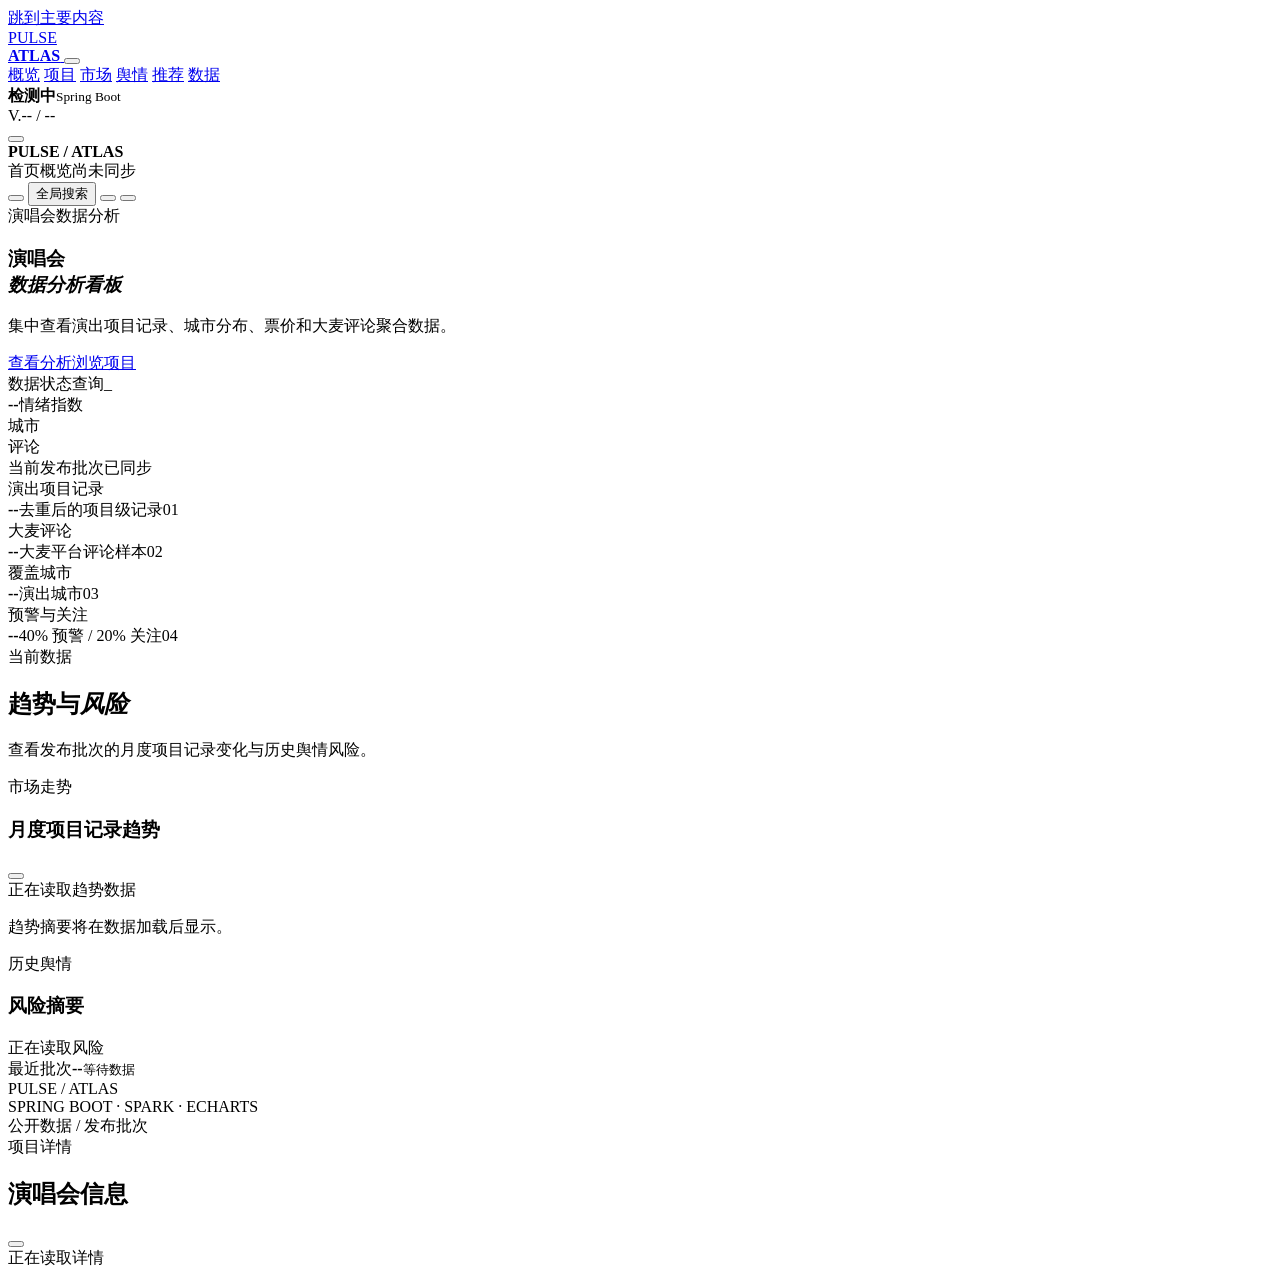
==== backend/src/main/resources/templates/index.html @ 805ff17c "后端与前端：两级预警落地，补齐 Spring Boot 应用 - AnalyticsService 阈值与清洗侧对齐（20% / 40%），风险项统一带 riskLevel - RiskInsight" ====
<!doctype html>
<html lang="zh-CN" data-theme="light" xmlns:th="http://www.thymeleaf.org">
<head>
    <meta charset="utf-8">
    <meta name="viewport" content="width=device-width, initial-scale=1">
    <meta name="theme-color" content="#f5f8f6">
    <meta name="color-scheme" content="light dark">
    <meta name="description" content="PULSE ATLAS 演唱会数据分析与可视化系统">
    <title>PULSE ATLAS / 演唱会数据分析看板</title>
    <link rel="icon" type="image/svg+xml" href="/assets/favicon.svg" th:href="@{/assets/favicon.svg}">
    <script>try { if (localStorage.getItem('app-shell-theme') === 'dark') document.documentElement.dataset.theme = 'dark'; } catch (_) {}</script>
    <link rel="stylesheet" href="/css/app.css" th:href="@{/css/app.css}">
    <script defer src="/js/vendor/lucide.js" th:src="@{/js/vendor/lucide.js}"></script>
    <script defer src="/js/vendor/echarts.min.js" th:src="@{/js/vendor/echarts.min.js}"></script>
    <script defer src="/js/app.js" th:src="@{/js/app.js}"></script>
</head>
<body>
<a class="skip-link" href="#main-content">跳到主要内容</a>
<div class="grain" aria-hidden="true"></div>

<div class="app-frame" id="app-shell">
    <aside class="side-rail" id="sidebar" aria-label="主导航">
        <div class="rail-brand-row">
            <a class="brand-mark" href="#overview" aria-label="PULSE ATLAS 首页">
                <span class="brand-dot"></span><span class="brand-word">PULSE<br><b>ATLAS</b></span>
            </a>
            <button class="rail-close" type="button" data-sidebar-close aria-label="关闭导航"><i data-lucide="x"></i></button>
        </div>
        <nav class="rail-nav">
            <a class="rail-link is-active" href="#overview" data-route-link="overview" aria-current="page"><i data-lucide="scan-line"></i><span>概览</span></a>
            <a class="rail-link" href="#concerts" data-route-link="concerts"><i data-lucide="calendar-days"></i><span>项目</span></a>
            <a class="rail-link" href="#market" data-route-link="market"><i data-lucide="chart-no-axes-combined"></i><span>市场</span></a>
            <a class="rail-link" href="#sentiment" data-route-link="sentiment"><i data-lucide="activity"></i><span>舆情</span><span class="rail-badge" id="risk-nav-count" hidden>0</span></a>
            <a class="rail-link" href="#recommendations" data-route-link="recommendations"><i data-lucide="sparkles"></i><span>推荐</span></a>
            <a class="rail-link" href="#data" data-route-link="data"><i data-lucide="database-zap"></i><span>数据</span></a>
        </nav>
        <div class="rail-footer">
            <div class="rail-health" id="service-status" role="status" aria-live="polite"><span class="status-dot is-loading"></span><span><strong>检测中</strong><small>Spring Boot</small></span></div>
            <span class="rail-version" id="dataset-version">V.-- / --</span>
        </div>
    </aside>
    <button class="sidebar-scrim" type="button" data-sidebar-close aria-label="关闭导航" tabindex="-1"></button>

    <div class="main-stage">
        <header class="top-bar">
            <div class="mobile-brand"><span class="brand-dot"></span><b>PULSE / ATLAS</b></div>
            <div class="top-meta"><span class="signal-pip"></span><span id="route-title">首页概览</span><span class="meta-divider"></span><span id="sync-note">尚未同步</span></div>
            <div class="top-actions">
                <button class="icon-button mobile-menu-trigger" type="button" data-sidebar-open aria-label="打开导航" title="打开导航"><i data-lucide="menu"></i></button>
                <button class="text-button" type="button" data-global-search-open aria-label="搜索全部演出项目"><i data-lucide="search"></i><span>全局搜索</span></button>
                <button class="icon-button" type="button" data-theme-toggle aria-label="切换到深色主题" title="切换到深色主题"><i data-lucide="moon"></i></button>
                <button class="icon-button" type="button" data-refresh-view aria-label="刷新当前视图" title="刷新当前视图"><i data-lucide="refresh-cw"></i></button>
            </div>
        </header>

        <main id="main-content" tabindex="-1">
            <section class="view is-active" id="view-overview" data-view="overview" aria-labelledby="overview-title">
                <section class="hero-grid">
                    <div class="hero-copy">
                        <div class="eyebrow"><span class="eyebrow-line"></span>演唱会数据分析</div>
                        <h1 id="overview-title">演唱会<br><em>数据分析看板</em></h1>
                        <p class="hero-lede">集中查看演出项目记录、城市分布、票价和大麦评论聚合数据。</p>
                        <div class="hero-actions"><a class="btn btn-primary" href="#market"><span>查看分析</span><i data-lucide="arrow-down-right"></i></a><a class="btn btn-ghost" href="#concerts"><span>浏览项目</span><i data-lucide="calendar-search"></i></a></div>
                    </div>
                    <div class="hero-instrument" aria-label="数据状态">
                        <div class="instrument-head"><span>数据状态</span><span>查询<span class="blink">_</span></span></div>
                        <div class="instrument-center"><strong id="hero-index">--</strong><span>情绪指数</span></div>
                        <div class="instrument-ring ring-one"></div><div class="instrument-ring ring-two"></div>
                        <div class="instrument-cross cross-a"></div><div class="instrument-cross cross-b"></div><div class="instrument-axis axis-x"></div><div class="instrument-axis axis-y"></div>
                        <div class="instrument-label label-a">城市</div><div class="instrument-label label-b">评论</div>
                        <div class="instrument-foot"><span>当前发布批次</span><span class="status-tag">已同步</span></div>
                    </div>
                </section>

                <div class="metric-grid" id="overview-metrics" aria-busy="true">
                    <article class="metric-card metric-featured"><div class="metric-label"><i data-lucide="ticket"></i><span>演出项目记录</span></div><strong data-metric="concerts">--</strong><span class="metric-note">去重后的项目级记录</span><span class="metric-index">01</span></article>
                    <article class="metric-card"><div class="metric-label"><i data-lucide="messages-square"></i><span>大麦评论</span></div><strong data-metric="comments">--</strong><span class="metric-note">大麦平台评论样本</span><span class="metric-index">02</span></article>
                    <article class="metric-card"><div class="metric-label"><i data-lucide="map-pinned"></i><span>覆盖城市</span></div><strong data-metric="cities">--</strong><span class="metric-note">演出城市</span><span class="metric-index">03</span></article>
                    <article class="metric-card metric-accent"><div class="metric-label"><i data-lucide="triangle-alert"></i><span>预警与关注</span></div><strong data-metric="risks">--</strong><span class="metric-note">40% 预警 / 20% 关注</span><span class="metric-index">04</span></article>
                </div>
                <div class="view-alert" data-view-alert="dashboard" hidden></div>
                <div class="section-heading"><div><span class="eyebrow"><span class="eyebrow-line"></span>当前数据</span><h2>趋势与<em>风险</em></h2></div><p>查看发布批次的月度项目记录变化与历史舆情风险。</p></div>
                <div class="overview-grid">
                    <article class="chart-panel chart-large">
                        <div class="panel-head"><div><span class="panel-kicker">市场走势</span><h3>月度项目记录趋势</h3></div><button class="table-action" type="button" data-chart-table="overview-trend" aria-pressed="false" aria-label="切换为数据表"><i data-lucide="table-2"></i></button></div>
                        <div class="chart-shell"><div class="chart chart-trend" id="overview-trend-chart" data-chart="overview-trend" role="img" aria-label="月度演出项目记录趋势图"></div><div class="chart-table" id="overview-trend-table" data-chart-table-view="overview-trend" hidden></div><div class="chart-state is-loading" data-chart-state="overview-trend" role="status"><span class="spinner"></span><span>正在读取趋势数据</span></div></div>
                        <p class="chart-summary" id="overview-trend-summary">趋势摘要将在数据加载后显示。</p>
                    </article>
                    <article class="chart-panel risk-panel">
                        <div class="panel-head"><div><span class="panel-kicker">历史舆情</span><h3>风险摘要</h3></div><a class="table-action" href="#sentiment" aria-label="查看全部风险"><i data-lucide="arrow-up-right"></i></a></div>
                        <div class="risk-list" id="overview-risk-list" aria-live="polite" aria-busy="true"><div class="loading-block"><span class="spinner"></span>正在读取风险</div></div>
                        <div class="batch-summary" id="overview-batch"><span>最近批次</span><strong>--</strong><small>等待数据</small></div>
                    </article>
                </div>
            </section>

            <section class="view" id="view-concerts" data-view="concerts" aria-labelledby="concerts-title" hidden>
                <div class="route-hero"><div><span class="eyebrow"><span class="eyebrow-line"></span>项目索引</span><h1 id="concerts-title">演唱会<br><em>查询</em></h1></div><div class="route-side"><p>筛选演出项目记录并浏览日期、票价和来源信息。</p><div class="mode-switch"><button class="is-active" type="button" data-concert-mode="list" aria-pressed="true"><i data-lucide="list"></i><span>列表</span></button><button type="button" data-concert-mode="calendar" aria-pressed="false"><i data-lucide="calendar-days"></i><span>日历</span></button></div></div></div>
                <form class="filter-strip route-filter" id="concert-filter-form">
                    <div class="filter-title"><span class="filter-number">/</span><span>筛选条件</span></div>
                    <div class="filter-form"><label class="field search-wide"><span>关键词</span><input type="search" name="q" placeholder="艺人 / 项目 / 场馆" autocomplete="off"></label><label class="field"><span>城市</span><select name="city"><option value="">全部城市</option></select><i data-lucide="chevron-down"></i></label><label class="field"><span>状态</span><select name="status"><option value="">全部状态</option></select><i data-lucide="chevron-down"></i></label><button class="filter-submit" type="submit" aria-label="查询"><i data-lucide="arrow-up-right"></i></button><button class="filter-reset" type="reset" aria-label="重置"><i data-lucide="rotate-ccw"></i></button><button class="filter-more" type="button" data-filter-toggle aria-expanded="false" aria-controls="concert-advanced-filters"><i data-lucide="sliders-horizontal"></i><span>更多</span></button><div class="advanced-filters" id="concert-advanced-filters" hidden><label class="field"><span>艺人</span><select name="artist"><option value="">全部艺人</option></select><i data-lucide="chevron-down"></i></label><label class="field"><span>分类</span><select name="category"><option value="">全部分类</option></select><i data-lucide="chevron-down"></i></label><label class="field"><span>开始日期</span><input type="date" name="startDate"></label><label class="field"><span>结束日期</span><input type="date" name="endDate"></label><label class="field"><span>最低票价</span><input type="number" name="minPrice" min="0" step="1" placeholder="不限"></label><label class="field"><span>最高票价</span><input type="number" name="maxPrice" min="0" step="1" placeholder="不限"></label></div></div>
                </form>
                <div class="view-alert" data-view-alert="concerts" hidden></div>
                <section class="results-panel" data-concert-view="list" aria-label="演唱会查询结果"><div class="results-meta"><p><strong id="concert-result-count">--</strong> 条结果</p><span id="concert-filter-summary">全部演出项目</span></div><div class="data-table-wrap"><table class="data-table"><thead><tr><th>演出项目</th><th>城市 / 场馆</th><th>演出日期</th><th>票价</th><th>状态</th><th><span class="sr-only">操作</span></th></tr></thead><tbody id="concert-table-body"><tr><td colspan="6"><div class="table-state"><span class="spinner"></span>正在读取演出项目</div></td></tr></tbody></table></div><div class="pagination" aria-label="演唱会分页"><button class="table-action" type="button" data-concert-page="prev" aria-label="上一页" disabled><i data-lucide="chevron-left"></i></button><span id="concert-page-label">第 1 页</span><button class="table-action" type="button" data-concert-page="next" aria-label="下一页" disabled><i data-lucide="chevron-right"></i></button></div></section>
                <section class="calendar-panel" data-concert-view="calendar" aria-label="演唱会日历" hidden><div class="calendar-head"><button class="table-action" type="button" data-calendar="prev" aria-label="上个月"><i data-lucide="chevron-left"></i></button><h2 id="calendar-title">演出日历</h2><button class="table-action" type="button" data-calendar="next" aria-label="下个月"><i data-lucide="chevron-right"></i></button></div><div class="calendar-week"><span>一</span><span>二</span><span>三</span><span>四</span><span>五</span><span>六</span><span>日</span></div><div class="concert-calendar" id="concert-calendar"></div></section>
            </section>

            <section class="view" id="view-market" data-view="market" aria-labelledby="market-title" hidden>
                <div class="route-hero compact"><div><span class="eyebrow"><span class="eyebrow-line"></span>市场信号</span><h1 id="market-title">市场<br><em>分析</em></h1></div><p>当前发布批次的城市、时间、价格、艺人与场馆聚合。</p></div>
                <div class="analysis-tabs" role="tablist" aria-label="市场分析维度"><button class="is-active" type="button" role="tab" aria-selected="true" data-market-tab="city">城市市场</button><button type="button" role="tab" aria-selected="false" data-market-tab="trend">时间趋势</button><button type="button" role="tab" aria-selected="false" data-market-tab="price">价格结构</button><button type="button" role="tab" aria-selected="false" data-market-tab="artist">艺人与场馆</button></div>
                <div class="view-alert" data-view-alert="market" hidden></div>
                <div class="analysis-grid"><article class="chart-panel"><div class="panel-head"><div><span class="panel-kicker" id="market-primary-kicker">项目规模</span><h3 id="market-primary-title">城市演出项目</h3></div><button class="table-action" type="button" data-chart-table="market-primary" aria-pressed="false" aria-label="切换为数据表"><i data-lucide="table-2"></i></button></div><div class="chart-shell"><div class="chart" id="market-primary-chart" data-chart="market-primary" role="img" aria-label="市场主分析图"></div><div class="chart-table" id="market-primary-table" data-chart-table-view="market-primary" hidden></div><div class="chart-state is-loading" data-chart-state="market-primary"><span class="spinner"></span><span>正在读取市场数据</span></div></div><p class="chart-summary" id="market-primary-summary"></p></article><article class="chart-panel"><div class="panel-head"><div><span class="panel-kicker" id="market-secondary-kicker">票价水平</span><h3 id="market-secondary-title">城市平均票价</h3></div><button class="table-action" type="button" data-chart-table="market-secondary" aria-pressed="false" aria-label="切换为数据表"><i data-lucide="table-2"></i></button></div><div class="chart-shell"><div class="chart" id="market-secondary-chart" data-chart="market-secondary" role="img" aria-label="市场辅助分析图"></div><div class="chart-table" id="market-secondary-table" data-chart-table-view="market-secondary" hidden></div><div class="chart-state is-loading" data-chart-state="market-secondary"><span class="spinner"></span><span>正在读取市场数据</span></div></div><p class="chart-summary" id="market-secondary-summary"></p></article></div>
            </section>

            <section class="view" id="view-sentiment" data-view="sentiment" aria-labelledby="sentiment-title" hidden>
                <div class="route-hero compact"><div><span class="eyebrow"><span class="eyebrow-line"></span>评论信号</span><h1 id="sentiment-title">舆情<br><em>监测</em></h1></div><p>仅基于大麦评论，按平台、用户地区、主题和可验证艺人范围做词典规则分析；不代表多平台舆情，也不关联具体演出场次。</p></div>
                <form class="filter-strip compact-filter" id="sentiment-filter-form"><div class="filter-title"><span class="filter-number">/</span><span>样本筛选</span></div><div class="filter-form"><label class="field"><span>地区</span><select name="region"><option value="">全部地区</option></select><i data-lucide="chevron-down"></i></label><label class="field"><span>平台</span><select name="platform"><option value="">全部平台</option></select><i data-lucide="chevron-down"></i></label><button class="filter-submit" type="submit" aria-label="筛选"><i data-lucide="arrow-up-right"></i></button></div></form>
                <div class="sentiment-stat-row"><div><span>已判定样本</span><strong id="sentiment-samples">--</strong><small id="sentiment-coverage">规则覆盖率 --</small></div><div><span>平均情感分</span><strong id="sentiment-average">--</strong><small>-1 至 1</small></div><div><span>重点 / 关注</span><strong id="sentiment-risks">--</strong><small>≥40% / 20%–&lt;40%</small></div></div>
                <div class="view-alert" data-view-alert="sentiment" hidden></div>
                <div class="sentiment-grid"><article class="chart-panel"><div class="panel-head"><div><span class="panel-kicker">大麦评论样本</span><h3 id="sentiment-chart-title">情感五档分布</h3></div><div class="panel-actions"><div class="mini-tabs" role="tablist" aria-label="舆情图表维度"><button class="is-active" type="button" role="tab" aria-selected="true" data-sentiment-tab="distribution">情感</button><button type="button" role="tab" aria-selected="false" data-sentiment-tab="topics">主题</button><button type="button" role="tab" aria-selected="false" data-sentiment-tab="platforms">来源</button></div><button class="table-action" type="button" data-chart-table="sentiment-main" aria-pressed="false" aria-label="切换为数据表"><i data-lucide="table-2"></i></button></div></div><div class="chart-shell"><div class="chart" id="sentiment-main-chart" data-chart="sentiment-main" role="img" aria-label="大麦评论规则分析图"></div><div class="chart-table" id="sentiment-main-table" data-chart-table-view="sentiment-main" hidden></div><div class="chart-state is-loading" data-chart-state="sentiment-main"><span class="spinner"></span><span>正在读取舆情数据</span></div></div><p class="chart-summary" id="sentiment-main-summary"></p></article><article class="chart-panel risk-table-panel"><div class="panel-head"><div><span class="panel-kicker">两级规则</span><h3>舆情预警与关注</h3></div><span class="status-tag">分级识别</span></div><div class="risk-list" id="sentiment-risk-list"><div class="table-state"><span class="spinner"></span>正在读取风险记录</div></div><p class="chart-summary">负面占比达到 40% 标记为重点预警，达到 20% 且不足 40% 标记为关注观察；两级均要求至少 20 条有效样本。</p></article></div>
                <div class="analysis-grid">
                    <article class="chart-panel">
                        <div class="panel-head"><div><span class="panel-kicker">话题拆解</span><h3>各主题负面率</h3></div><span class="status-tag">动态计算</span></div>
                        <div class="chart-shell">
                            <div class="chart" id="topic-risk-chart" data-chart="topic-risk" role="img" aria-label="各主题负面率"></div>
                            <div class="chart-table" id="topic-risk-table" data-chart-table-view="topic-risk" hidden></div>
                            <div class="chart-state is-loading" data-chart-state="topic-risk"><span class="spinner"></span><span>正在读取主题数据</span></div>
                        </div>
                        <p class="chart-summary" id="topic-risk-summary"></p>
                    </article>
                    <article class="chart-panel">
                        <div class="panel-head"><div><span class="panel-kicker">地域分布</span><h3>负面集中的地区</h3></div><span class="status-tag">需关注</span></div>
                        <div class="chart-shell">
                            <div class="chart" id="region-risk-chart" data-chart="region-risk" role="img" aria-label="负面集中的地区"></div>
                            <div class="chart-table" id="region-risk-table" data-chart-table-view="region-risk" hidden></div>
                            <div class="chart-state is-loading" data-chart-state="region-risk"><span class="spinner"></span><span>正在读取地区数据</span></div>
                        </div>
                        <p class="chart-summary" id="region-risk-summary"></p>
                    </article>
                </div>
            </section>

            <section class="view" id="view-recommendations" data-view="recommendations" aria-labelledby="recommendations-title" hidden>
                <div class="route-hero compact"><div><span class="eyebrow"><span class="eyebrow-line"></span>规则排序</span><h1 id="recommendations-title">演唱会<br><em>推荐</em></h1></div><p>按城市、预算和艺人偏好生成可解释推荐。</p></div>
                <form class="filter-strip compact-filter" id="recommendation-form"><div class="filter-title"><span class="filter-number">/</span><span>推荐条件</span></div><div class="filter-form"><label class="field"><span>城市</span><select name="city"><option value="">不限城市</option></select><i data-lucide="chevron-down"></i></label><label class="field"><span>预算上限</span><input type="number" name="maxBudget" min="0" step="1" placeholder="例如 1000"></label><label class="field"><span>偏好艺人</span><select name="artist"><option value="">不限艺人</option></select><i data-lucide="chevron-down"></i></label><label class="field"><span>排序依据</span><select name="sort"><option value="match">综合匹配</option><option value="price">价格优先</option></select><i data-lucide="chevron-down"></i></label><button class="filter-submit" type="submit" aria-label="生成推荐"><i data-lucide="sparkles"></i></button><button class="filter-reset" type="reset" aria-label="重置"><i data-lucide="rotate-ccw"></i></button></div></form>
                <div class="view-alert" data-view-alert="recommendations" hidden></div><div class="recommendation-meta"><p id="recommendation-summary">正在准备推荐结果</p><span>分数表示规则匹配程度</span></div><div class="recommendation-grid" id="recommendation-list" aria-live="polite" aria-busy="true"><div class="loading-block"><span class="spinner"></span>正在读取推荐</div></div>
            </section>

            <section class="view" id="view-data" data-view="data" aria-labelledby="data-title" hidden>
                <div class="route-hero compact"><div><span class="eyebrow"><span class="eyebrow-line"></span>数据治理</span><h1 id="data-title">数据与<br><em>任务中心</em></h1></div><p>核对来源覆盖、质量指标、处理批次与 Spark / YARN 任务。</p></div>
                <div class="analysis-tabs" role="tablist" aria-label="数据中心视图"><button class="is-active" type="button" role="tab" aria-selected="true" data-data-tab="quality"><i data-lucide="shield-check"></i><span>数据质量</span></button><button type="button" role="tab" aria-selected="false" data-data-tab="jobs"><i data-lucide="workflow"></i><span>任务记录</span></button></div>
                <div class="view-alert" data-view-alert="quality" hidden></div><div class="view-alert" data-view-alert="jobs" hidden></div>
                <div class="data-pane is-active" data-data-pane="quality"><div class="quality-grid"><article class="admin-stat-card"><span class="panel-kicker">总记录数</span><strong data-quality-metric="total">--</strong><span class="metric-note">当前发布批次</span></article><article class="admin-stat-card"><span class="panel-kicker">必填缺失</span><strong data-quality-metric="missing">--</strong><span class="metric-note" data-quality-rate="missing">--</span></article><article class="admin-stat-card"><span class="panel-kicker">重复记录</span><strong data-quality-metric="duplicates">--</strong><span class="metric-note" data-quality-rate="duplicates">--</span></article><article class="admin-stat-card"><span class="panel-kicker">来源覆盖</span><strong data-quality-metric="sources">--</strong><span class="metric-note">已识别来源</span></article></div><div class="quality-layout"><article class="chart-panel"><div class="panel-head"><div><span class="panel-kicker">来源覆盖</span><h3>数据来源构成</h3></div><button class="table-action" type="button" data-chart-table="quality-sources" aria-pressed="false" aria-label="切换为数据表"><i data-lucide="table-2"></i></button></div><div class="chart-shell"><div class="chart" id="quality-sources-chart" data-chart="quality-sources" role="img" aria-label="数据来源构成图"></div><div class="chart-table" id="quality-sources-table" data-chart-table-view="quality-sources" hidden></div><div class="chart-state is-loading" data-chart-state="quality-sources"><span class="spinner"></span><span>正在读取质量数据</span></div></div><p class="chart-summary" id="quality-sources-summary"></p></article><article class="chart-panel batch-panel"><div class="panel-head"><div><span class="panel-kicker">处理记录</span><h3>最近数据批次</h3></div></div><div class="batch-list" id="quality-batch-list"><div class="table-state"><span class="spinner"></span>正在读取批次</div></div></article><article class="chart-panel source-quality-panel"><div class="panel-head"><div><span class="panel-kicker">质量明细</span><h3>来源与异常指标</h3></div></div><div class="data-table-wrap"><table class="data-table source-quality-table"><thead><tr><th>来源</th><th>指标</th><th>指标值</th><th>记录数</th><th>缺失</th><th>重复</th></tr></thead><tbody id="quality-source-metrics-body"><tr><td colspan="6"><div class="table-state"><span class="spinner"></span>正在读取来源指标</div></td></tr></tbody></table></div></article></div></div>
                <div class="data-pane" data-data-pane="jobs" hidden><section class="results-panel jobs-panel"><div class="results-meta"><p><strong id="job-result-count">--</strong> 条任务</p><span id="job-summary">公开批次运行摘要</span></div><div class="data-table-wrap"><table class="data-table jobs-table"><thead><tr><th>任务</th><th>状态 / 引擎</th><th>成功 / 输入</th><th>耗时</th><th>开始时间</th><th>完成时间</th></tr></thead><tbody id="jobs-table-body"><tr><td colspan="6"><div class="table-state"><span class="spinner"></span>正在读取任务</div></td></tr></tbody></table></div><div class="pagination"><button class="table-action" type="button" data-job-page="prev" aria-label="上一页" disabled><i data-lucide="chevron-left"></i></button><span id="job-page-label">第 1 页</span><button class="table-action" type="button" data-job-page="next" aria-label="下一页" disabled><i data-lucide="chevron-right"></i></button></div></section></div>
            </section>
        </main>

        <footer class="site-footer"><div class="footer-brand"><span class="brand-dot"></span><span>PULSE / ATLAS</span></div><div class="footer-note">SPRING BOOT · SPARK · ECHARTS<br>公开数据 / 发布批次</div><a href="#overview" class="footer-top" aria-label="返回概览"><i data-lucide="arrow-up"></i></a></footer>
    </div>
</div>

<dialog class="modal-dialog" id="global-search-dialog" aria-labelledby="global-search-title"><div class="modal-header"><div><span class="panel-kicker">全部演出项目</span><h2 id="global-search-title">搜索演唱会</h2></div><button class="icon-button" type="button" data-global-search-close aria-label="关闭搜索"><i data-lucide="x"></i></button></div><form class="modal-search" id="global-search-form"><label class="search-field"><i data-lucide="search"></i><input id="global-search-input" type="search" name="q" placeholder="艺人 / 项目 / 城市 / 场馆" autocomplete="off" required></label><button class="btn btn-primary" type="submit"><span>搜索</span><i data-lucide="arrow-up-right"></i></button></form><div class="modal-results" id="global-search-results" aria-live="polite"><div class="empty-state">输入关键词查找全部演出项目</div></div></dialog>
<dialog class="modal-dialog day-dialog" id="calendar-day-dialog" aria-labelledby="calendar-day-title"><div class="modal-header"><div><span class="panel-kicker">演出日历</span><h2 id="calendar-day-title">当日项目</h2></div><button class="icon-button" type="button" data-calendar-day-close aria-label="关闭当日项目"><i data-lucide="x"></i></button></div><div class="modal-results" id="calendar-day-results"></div></dialog>

<div class="drawer-backdrop" data-drawer-close hidden></div>
<aside class="detail-drawer" id="detail-drawer" role="dialog" aria-modal="true" aria-labelledby="detail-title" aria-hidden="true" tabindex="-1"><div class="drawer-header"><div><span class="panel-kicker">项目详情</span><h2 id="detail-title">演唱会信息</h2></div><button class="drawer-close" type="button" data-drawer-close aria-label="关闭详情"><i data-lucide="x"></i></button></div><div class="drawer-body" id="detail-body"><div class="loading-block"><span class="spinner"></span>正在读取详情</div></div></aside>
<div class="toast-region" id="toast-region" aria-live="polite" aria-atomic="true"></div>
</body>
</html>
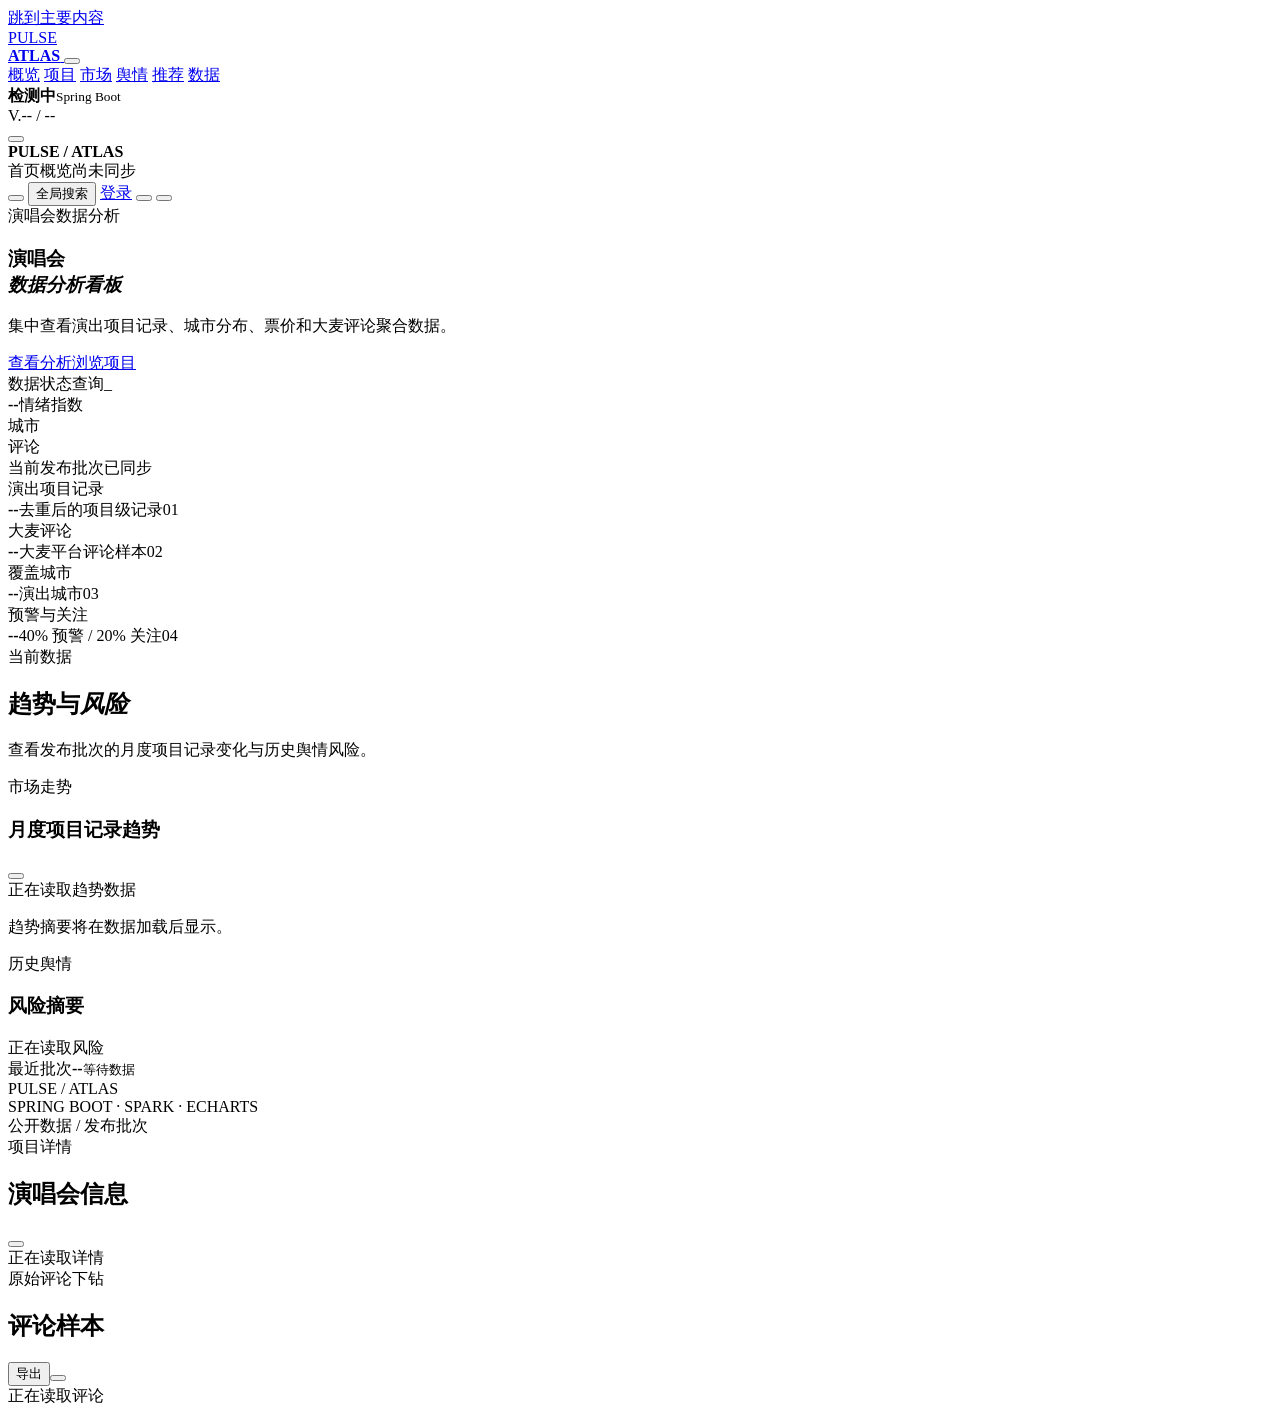
==== commit 0ac84360: "功能补齐：导出、操作日志、登录角色与人工标注 - 数据导出：市场榜单、预警名单、评论检索三处支持 CSV 下载，   带 UTF-8 BOM 与防公式注入处理 - 操作日志：拦截器记录账号、角色、动作" ====
--- a/backend/src/main/resources/templates/index.html
+++ b/backend/src/main/resources/templates/index.html
@@ -48,6 +48,7 @@
             <div class="top-actions">
                 <button class="icon-button mobile-menu-trigger" type="button" data-sidebar-open aria-label="打开导航" title="打开导航"><i data-lucide="menu"></i></button>
                 <button class="text-button" type="button" data-global-search-open aria-label="搜索全部演出项目"><i data-lucide="search"></i><span>全局搜索</span></button>
+                <a class="text-button account-chip" href="/login.html" id="account-chip" aria-label="登录账号"><i data-lucide="user-round"></i><span id="account-name">登录</span></a>
                 <button class="icon-button" type="button" data-theme-toggle aria-label="切换到深色主题" title="切换到深色主题"><i data-lucide="moon"></i></button>
                 <button class="icon-button" type="button" data-refresh-view aria-label="刷新当前视图" title="刷新当前视图"><i data-lucide="refresh-cw"></i></button>
             </div>
@@ -106,14 +107,14 @@
             </section>
 
             <section class="view" id="view-market" data-view="market" aria-labelledby="market-title" hidden>
-                <div class="route-hero compact"><div><span class="eyebrow"><span class="eyebrow-line"></span>市场信号</span><h1 id="market-title">市场<br><em>分析</em></h1></div><p>当前发布批次的城市、时间、价格、艺人与场馆聚合。</p></div>
+                <div class="route-hero compact"><div><span class="eyebrow"><span class="eyebrow-line"></span>市场信号</span><h1 id="market-title">市场<br><em>分析</em></h1></div><div class="route-side"><p>当前发布批次的城市、时间、价格、艺人与场馆聚合。</p><button class="export-button" type="button" data-export="market"><i data-lucide="download"></i><span>导出当前榜单</span></button></div></div>
                 <div class="analysis-tabs" role="tablist" aria-label="市场分析维度"><button class="is-active" type="button" role="tab" aria-selected="true" data-market-tab="city">城市市场</button><button type="button" role="tab" aria-selected="false" data-market-tab="trend">时间趋势</button><button type="button" role="tab" aria-selected="false" data-market-tab="price">价格结构</button><button type="button" role="tab" aria-selected="false" data-market-tab="artist">艺人与场馆</button></div>
                 <div class="view-alert" data-view-alert="market" hidden></div>
                 <div class="analysis-grid"><article class="chart-panel"><div class="panel-head"><div><span class="panel-kicker" id="market-primary-kicker">项目规模</span><h3 id="market-primary-title">城市演出项目</h3></div><button class="table-action" type="button" data-chart-table="market-primary" aria-pressed="false" aria-label="切换为数据表"><i data-lucide="table-2"></i></button></div><div class="chart-shell"><div class="chart" id="market-primary-chart" data-chart="market-primary" role="img" aria-label="市场主分析图"></div><div class="chart-table" id="market-primary-table" data-chart-table-view="market-primary" hidden></div><div class="chart-state is-loading" data-chart-state="market-primary"><span class="spinner"></span><span>正在读取市场数据</span></div></div><p class="chart-summary" id="market-primary-summary"></p></article><article class="chart-panel"><div class="panel-head"><div><span class="panel-kicker" id="market-secondary-kicker">票价水平</span><h3 id="market-secondary-title">城市平均票价</h3></div><button class="table-action" type="button" data-chart-table="market-secondary" aria-pressed="false" aria-label="切换为数据表"><i data-lucide="table-2"></i></button></div><div class="chart-shell"><div class="chart" id="market-secondary-chart" data-chart="market-secondary" role="img" aria-label="市场辅助分析图"></div><div class="chart-table" id="market-secondary-table" data-chart-table-view="market-secondary" hidden></div><div class="chart-state is-loading" data-chart-state="market-secondary"><span class="spinner"></span><span>正在读取市场数据</span></div></div><p class="chart-summary" id="market-secondary-summary"></p></article></div>
             </section>
 
             <section class="view" id="view-sentiment" data-view="sentiment" aria-labelledby="sentiment-title" hidden>
-                <div class="route-hero compact"><div><span class="eyebrow"><span class="eyebrow-line"></span>评论信号</span><h1 id="sentiment-title">舆情<br><em>监测</em></h1></div><p>仅基于大麦评论，按平台、用户地区、主题和可验证艺人范围做词典规则分析；不代表多平台舆情，也不关联具体演出场次。</p></div>
+                <div class="route-hero compact"><div><span class="eyebrow"><span class="eyebrow-line"></span>评论信号</span><h1 id="sentiment-title">舆情<br><em>监测</em></h1></div><div class="route-side"><p>仅基于大麦评论，按平台、用户地区、主题和可验证艺人范围做词典规则分析；不代表多平台舆情，也不关联具体演出场次。</p><button class="export-button" type="button" data-export="risks"><i data-lucide="download"></i><span>导出预警名单</span></button></div></div>
                 <form class="filter-strip compact-filter" id="sentiment-filter-form"><div class="filter-title"><span class="filter-number">/</span><span>样本筛选</span></div><div class="filter-form"><label class="field"><span>地区</span><select name="region"><option value="">全部地区</option></select><i data-lucide="chevron-down"></i></label><label class="field"><span>平台</span><select name="platform"><option value="">全部平台</option></select><i data-lucide="chevron-down"></i></label><button class="filter-submit" type="submit" aria-label="筛选"><i data-lucide="arrow-up-right"></i></button></div></form>
                 <div class="sentiment-stat-row"><div><span>已判定样本</span><strong id="sentiment-samples">--</strong><small id="sentiment-coverage">规则覆盖率 --</small></div><div><span>平均情感分</span><strong id="sentiment-average">--</strong><small>-1 至 1</small></div><div><span>重点 / 关注</span><strong id="sentiment-risks">--</strong><small>≥40% / 20%–&lt;40%</small></div></div>
                 <div class="view-alert" data-view-alert="sentiment" hidden></div>
@@ -148,10 +149,11 @@
 
             <section class="view" id="view-data" data-view="data" aria-labelledby="data-title" hidden>
                 <div class="route-hero compact"><div><span class="eyebrow"><span class="eyebrow-line"></span>数据治理</span><h1 id="data-title">数据与<br><em>任务中心</em></h1></div><p>核对来源覆盖、质量指标、处理批次与 Spark / YARN 任务。</p></div>
-                <div class="analysis-tabs" role="tablist" aria-label="数据中心视图"><button class="is-active" type="button" role="tab" aria-selected="true" data-data-tab="quality"><i data-lucide="shield-check"></i><span>数据质量</span></button><button type="button" role="tab" aria-selected="false" data-data-tab="jobs"><i data-lucide="workflow"></i><span>任务记录</span></button></div>
+                <div class="analysis-tabs" role="tablist" aria-label="数据中心视图"><button class="is-active" type="button" role="tab" aria-selected="true" data-data-tab="quality"><i data-lucide="shield-check"></i><span>数据质量</span></button><button type="button" role="tab" aria-selected="false" data-data-tab="jobs"><i data-lucide="workflow"></i><span>任务记录</span></button><button type="button" role="tab" aria-selected="false" data-data-tab="logs" id="data-tab-logs" hidden><i data-lucide="scroll-text"></i><span>操作日志</span></button></div>
                 <div class="view-alert" data-view-alert="quality" hidden></div><div class="view-alert" data-view-alert="jobs" hidden></div>
                 <div class="data-pane is-active" data-data-pane="quality"><div class="quality-grid"><article class="admin-stat-card"><span class="panel-kicker">总记录数</span><strong data-quality-metric="total">--</strong><span class="metric-note">当前发布批次</span></article><article class="admin-stat-card"><span class="panel-kicker">必填缺失</span><strong data-quality-metric="missing">--</strong><span class="metric-note" data-quality-rate="missing">--</span></article><article class="admin-stat-card"><span class="panel-kicker">重复记录</span><strong data-quality-metric="duplicates">--</strong><span class="metric-note" data-quality-rate="duplicates">--</span></article><article class="admin-stat-card"><span class="panel-kicker">来源覆盖</span><strong data-quality-metric="sources">--</strong><span class="metric-note">已识别来源</span></article></div><div class="quality-layout"><article class="chart-panel"><div class="panel-head"><div><span class="panel-kicker">来源覆盖</span><h3>数据来源构成</h3></div><button class="table-action" type="button" data-chart-table="quality-sources" aria-pressed="false" aria-label="切换为数据表"><i data-lucide="table-2"></i></button></div><div class="chart-shell"><div class="chart" id="quality-sources-chart" data-chart="quality-sources" role="img" aria-label="数据来源构成图"></div><div class="chart-table" id="quality-sources-table" data-chart-table-view="quality-sources" hidden></div><div class="chart-state is-loading" data-chart-state="quality-sources"><span class="spinner"></span><span>正在读取质量数据</span></div></div><p class="chart-summary" id="quality-sources-summary"></p></article><article class="chart-panel batch-panel"><div class="panel-head"><div><span class="panel-kicker">处理记录</span><h3>最近数据批次</h3></div></div><div class="batch-list" id="quality-batch-list"><div class="table-state"><span class="spinner"></span>正在读取批次</div></div></article><article class="chart-panel source-quality-panel"><div class="panel-head"><div><span class="panel-kicker">质量明细</span><h3>来源与异常指标</h3></div></div><div class="data-table-wrap"><table class="data-table source-quality-table"><thead><tr><th>来源</th><th>指标</th><th>指标值</th><th>记录数</th><th>缺失</th><th>重复</th></tr></thead><tbody id="quality-source-metrics-body"><tr><td colspan="6"><div class="table-state"><span class="spinner"></span>正在读取来源指标</div></td></tr></tbody></table></div></article></div></div>
-                <div class="data-pane" data-data-pane="jobs" hidden><section class="results-panel jobs-panel"><div class="results-meta"><p><strong id="job-result-count">--</strong> 条任务</p><span id="job-summary">公开批次运行摘要</span></div><div class="data-table-wrap"><table class="data-table jobs-table"><thead><tr><th>任务</th><th>状态 / 引擎</th><th>成功 / 输入</th><th>耗时</th><th>开始时间</th><th>完成时间</th></tr></thead><tbody id="jobs-table-body"><tr><td colspan="6"><div class="table-state"><span class="spinner"></span>正在读取任务</div></td></tr></tbody></table></div><div class="pagination"><button class="table-action" type="button" data-job-page="prev" aria-label="上一页" disabled><i data-lucide="chevron-left"></i></button><span id="job-page-label">第 1 页</span><button class="table-action" type="button" data-job-page="next" aria-label="下一页" disabled><i data-lucide="chevron-right"></i></button></div></section></div>
+                <div class="data-pane" data-data-pane="jobs" hidden><section class="results-panel jobs-panel"><div class="results-meta"><p><strong id="job-result-count">--</strong> 条任务</p><span id="job-summary">采集与计算任务运行摘要</span></div><div class="data-table-wrap"><table class="data-table jobs-table"><thead><tr><th>任务</th><th>状态 / 引擎</th><th>成功 / 输入</th><th>耗时</th><th>开始时间</th><th>完成时间</th></tr></thead><tbody id="jobs-table-body"><tr><td colspan="6"><div class="table-state"><span class="spinner"></span>正在读取任务</div></td></tr></tbody></table></div><div class="pagination"><button class="table-action" type="button" data-job-page="prev" aria-label="上一页" disabled><i data-lucide="chevron-left"></i></button><span id="job-page-label">第 1 页</span><button class="table-action" type="button" data-job-page="next" aria-label="下一页" disabled><i data-lucide="chevron-right"></i></button></div></section></div>
+                <div class="data-pane" data-data-pane="logs" hidden><section class="results-panel jobs-panel"><div class="results-meta"><p><strong id="log-result-count">--</strong> 条记录</p><span id="log-summary">导出与缓存操作的留痕</span><button class="export-button is-small" type="button" data-logout id="logout-button" hidden><i data-lucide="log-out"></i><span>退出登录</span></button></div><div class="data-table-wrap"><table class="data-table logs-table"><thead><tr><th>时间</th><th>账号 / 角色</th><th>动作</th><th>对象与条件</th><th>结果</th><th>来源地址</th></tr></thead><tbody id="logs-table-body"><tr><td colspan="6"><div class="table-state"><span class="spinner"></span>正在读取操作日志</div></td></tr></tbody></table></div><div class="pagination"><button class="table-action" type="button" data-log-page="prev" aria-label="上一页" disabled><i data-lucide="chevron-left"></i></button><span id="log-page-label">第 1 页</span><button class="table-action" type="button" data-log-page="next" aria-label="下一页" disabled><i data-lucide="chevron-right"></i></button></div></section></div>
             </section>
         </main>
 
@@ -164,6 +166,16 @@
 
 <div class="drawer-backdrop" data-drawer-close hidden></div>
 <aside class="detail-drawer" id="detail-drawer" role="dialog" aria-modal="true" aria-labelledby="detail-title" aria-hidden="true" tabindex="-1"><div class="drawer-header"><div><span class="panel-kicker">项目详情</span><h2 id="detail-title">演唱会信息</h2></div><button class="drawer-close" type="button" data-drawer-close aria-label="关闭详情"><i data-lucide="x"></i></button></div><div class="drawer-body" id="detail-body"><div class="loading-block"><span class="spinner"></span>正在读取详情</div></div></aside>
+
+<div class="drawer-backdrop" id="comment-backdrop" data-comment-close hidden></div>
+<aside class="detail-drawer comment-drawer" id="comment-drawer" role="dialog" aria-modal="true" aria-labelledby="comment-drawer-title" aria-hidden="true" tabindex="-1">
+    <div class="drawer-header"><div><span class="panel-kicker">原始评论下钻</span><h2 id="comment-drawer-title">评论样本</h2></div><div class="drawer-head-actions"><button class="export-button is-small" type="button" data-export="comments"><i data-lucide="download"></i><span>导出</span></button><button class="drawer-close" type="button" data-comment-close aria-label="关闭评论样本"><i data-lucide="x"></i></button></div></div>
+    <section class="insight-block" id="insight-block" aria-label="解读" hidden>
+        <div class="insight-head"><span class="panel-kicker">AI 解读</span><span class="insight-source" id="insight-source"></span></div>
+        <div class="insight-body" id="insight-body"></div>
+    </section>
+    <div class="drawer-body" id="comment-drawer-body"><div class="loading-block"><span class="spinner"></span>正在读取评论</div></div>
+</aside>
 <div class="toast-region" id="toast-region" aria-live="polite" aria-atomic="true"></div>
 </body>
 </html>
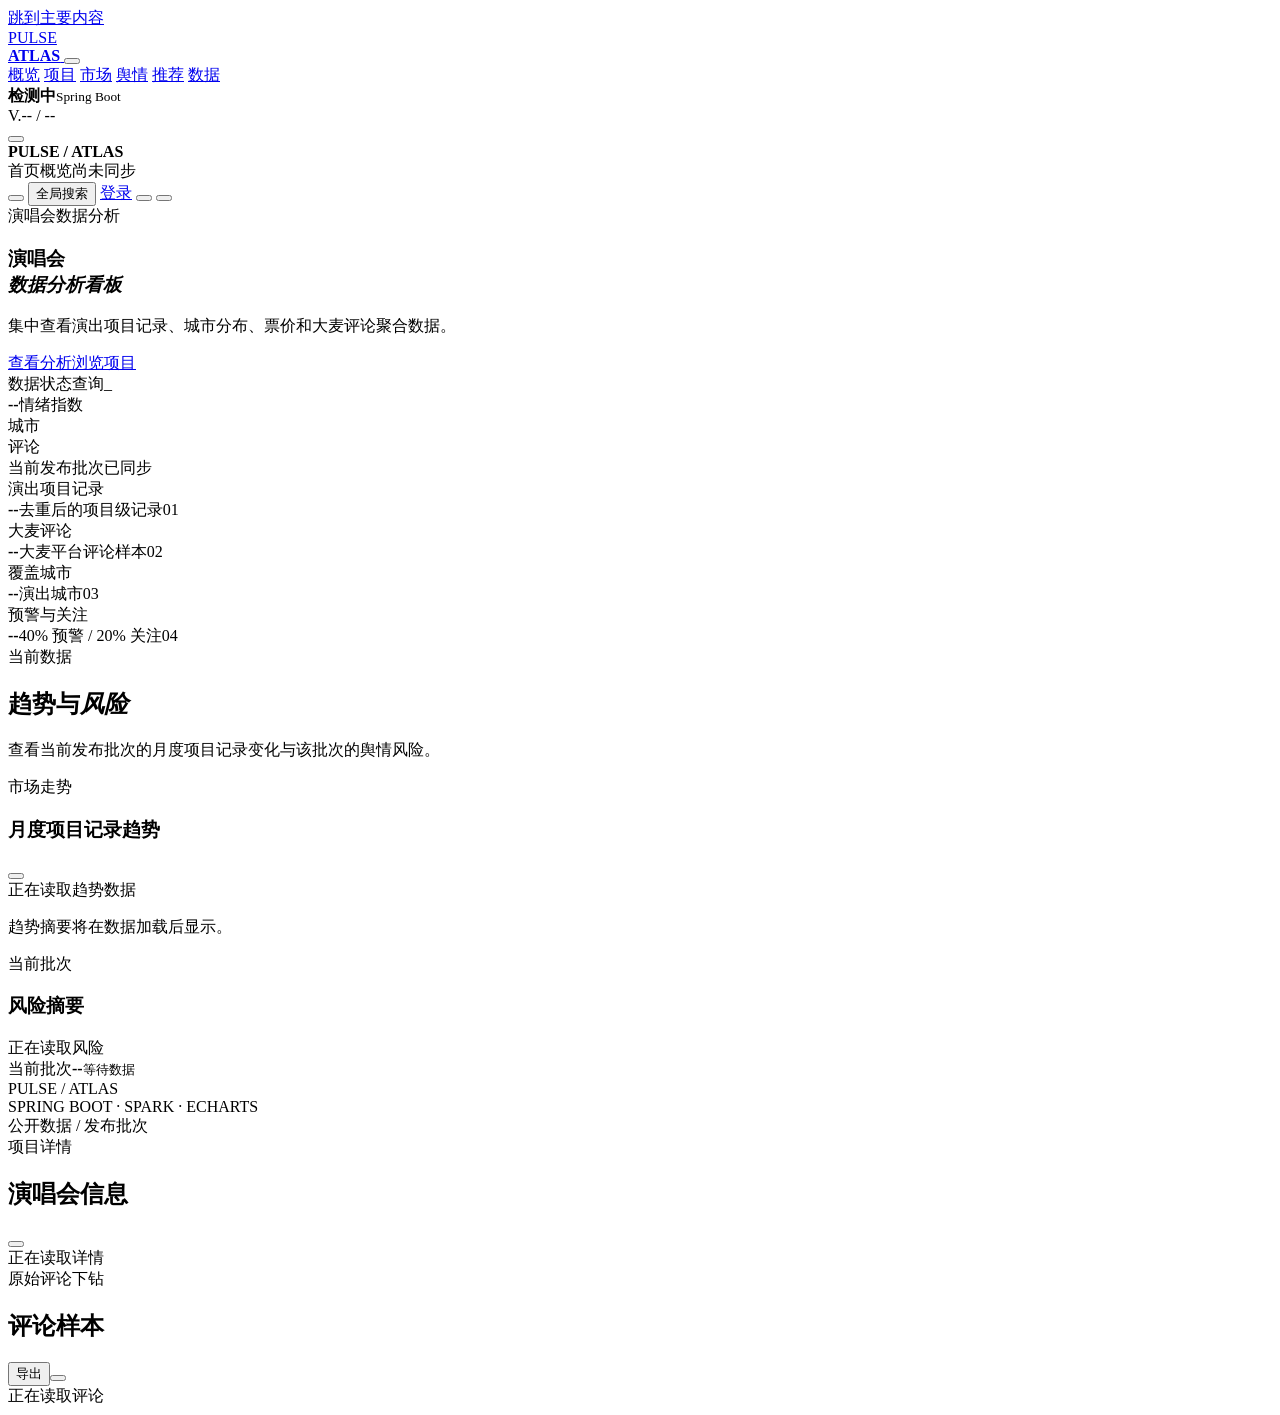
==== commit 83e835cc: "修复筛选口径不一致、抽样代表性不足与任务数量口径 1. 舆情页筛选全生效：主题风险、地区风险、预警列表原来按整批数据算，    选了地区或平台后上方的情绪汇总变了、下方数字不动。    现在未筛选时仍" ====
--- a/backend/src/main/resources/templates/index.html
+++ b/backend/src/main/resources/templates/index.html
@@ -80,7 +80,7 @@
                     <article class="metric-card metric-accent"><div class="metric-label"><i data-lucide="triangle-alert"></i><span>预警与关注</span></div><strong data-metric="risks">--</strong><span class="metric-note">40% 预警 / 20% 关注</span><span class="metric-index">04</span></article>
                 </div>
                 <div class="view-alert" data-view-alert="dashboard" hidden></div>
-                <div class="section-heading"><div><span class="eyebrow"><span class="eyebrow-line"></span>当前数据</span><h2>趋势与<em>风险</em></h2></div><p>查看发布批次的月度项目记录变化与历史舆情风险。</p></div>
+                <div class="section-heading"><div><span class="eyebrow"><span class="eyebrow-line"></span>当前数据</span><h2>趋势与<em>风险</em></h2></div><p>查看当前发布批次的月度项目记录变化与该批次的舆情风险。</p></div>
                 <div class="overview-grid">
                     <article class="chart-panel chart-large">
                         <div class="panel-head"><div><span class="panel-kicker">市场走势</span><h3>月度项目记录趋势</h3></div><button class="table-action" type="button" data-chart-table="overview-trend" aria-pressed="false" aria-label="切换为数据表"><i data-lucide="table-2"></i></button></div>
@@ -88,9 +88,9 @@
                         <p class="chart-summary" id="overview-trend-summary">趋势摘要将在数据加载后显示。</p>
                     </article>
                     <article class="chart-panel risk-panel">
-                        <div class="panel-head"><div><span class="panel-kicker">历史舆情</span><h3>风险摘要</h3></div><a class="table-action" href="#sentiment" aria-label="查看全部风险"><i data-lucide="arrow-up-right"></i></a></div>
+                        <div class="panel-head"><div><span class="panel-kicker">当前批次</span><h3>风险摘要</h3></div><a class="table-action" href="#sentiment" aria-label="查看全部风险"><i data-lucide="arrow-up-right"></i></a></div>
                         <div class="risk-list" id="overview-risk-list" aria-live="polite" aria-busy="true"><div class="loading-block"><span class="spinner"></span>正在读取风险</div></div>
-                        <div class="batch-summary" id="overview-batch"><span>最近批次</span><strong>--</strong><small>等待数据</small></div>
+                        <div class="batch-summary" id="overview-batch"><span>当前批次</span><strong>--</strong><small>等待数据</small></div>
                     </article>
                 </div>
             </section>
@@ -152,7 +152,7 @@
                 <div class="analysis-tabs" role="tablist" aria-label="数据中心视图"><button class="is-active" type="button" role="tab" aria-selected="true" data-data-tab="quality"><i data-lucide="shield-check"></i><span>数据质量</span></button><button type="button" role="tab" aria-selected="false" data-data-tab="jobs"><i data-lucide="workflow"></i><span>任务记录</span></button><button type="button" role="tab" aria-selected="false" data-data-tab="logs" id="data-tab-logs" hidden><i data-lucide="scroll-text"></i><span>操作日志</span></button></div>
                 <div class="view-alert" data-view-alert="quality" hidden></div><div class="view-alert" data-view-alert="jobs" hidden></div>
                 <div class="data-pane is-active" data-data-pane="quality"><div class="quality-grid"><article class="admin-stat-card"><span class="panel-kicker">总记录数</span><strong data-quality-metric="total">--</strong><span class="metric-note">当前发布批次</span></article><article class="admin-stat-card"><span class="panel-kicker">必填缺失</span><strong data-quality-metric="missing">--</strong><span class="metric-note" data-quality-rate="missing">--</span></article><article class="admin-stat-card"><span class="panel-kicker">重复记录</span><strong data-quality-metric="duplicates">--</strong><span class="metric-note" data-quality-rate="duplicates">--</span></article><article class="admin-stat-card"><span class="panel-kicker">来源覆盖</span><strong data-quality-metric="sources">--</strong><span class="metric-note">已识别来源</span></article></div><div class="quality-layout"><article class="chart-panel"><div class="panel-head"><div><span class="panel-kicker">来源覆盖</span><h3>数据来源构成</h3></div><button class="table-action" type="button" data-chart-table="quality-sources" aria-pressed="false" aria-label="切换为数据表"><i data-lucide="table-2"></i></button></div><div class="chart-shell"><div class="chart" id="quality-sources-chart" data-chart="quality-sources" role="img" aria-label="数据来源构成图"></div><div class="chart-table" id="quality-sources-table" data-chart-table-view="quality-sources" hidden></div><div class="chart-state is-loading" data-chart-state="quality-sources"><span class="spinner"></span><span>正在读取质量数据</span></div></div><p class="chart-summary" id="quality-sources-summary"></p></article><article class="chart-panel batch-panel"><div class="panel-head"><div><span class="panel-kicker">处理记录</span><h3>最近数据批次</h3></div></div><div class="batch-list" id="quality-batch-list"><div class="table-state"><span class="spinner"></span>正在读取批次</div></div></article><article class="chart-panel source-quality-panel"><div class="panel-head"><div><span class="panel-kicker">质量明细</span><h3>来源与异常指标</h3></div></div><div class="data-table-wrap"><table class="data-table source-quality-table"><thead><tr><th>来源</th><th>指标</th><th>指标值</th><th>记录数</th><th>缺失</th><th>重复</th></tr></thead><tbody id="quality-source-metrics-body"><tr><td colspan="6"><div class="table-state"><span class="spinner"></span>正在读取来源指标</div></td></tr></tbody></table></div></article></div></div>
-                <div class="data-pane" data-data-pane="jobs" hidden><section class="results-panel jobs-panel"><div class="results-meta"><p><strong id="job-result-count">--</strong> 条任务</p><span id="job-summary">采集与计算任务运行摘要</span></div><div class="data-table-wrap"><table class="data-table jobs-table"><thead><tr><th>任务</th><th>状态 / 引擎</th><th>成功 / 输入</th><th>耗时</th><th>开始时间</th><th>完成时间</th></tr></thead><tbody id="jobs-table-body"><tr><td colspan="6"><div class="table-state"><span class="spinner"></span>正在读取任务</div></td></tr></tbody></table></div><div class="pagination"><button class="table-action" type="button" data-job-page="prev" aria-label="上一页" disabled><i data-lucide="chevron-left"></i></button><span id="job-page-label">第 1 页</span><button class="table-action" type="button" data-job-page="next" aria-label="下一页" disabled><i data-lucide="chevron-right"></i></button></div></section></div>
+                <div class="data-pane" data-data-pane="jobs" hidden><section class="results-panel jobs-panel"><div class="results-meta"><p><strong id="job-result-count">--</strong> 条任务</p><span id="job-summary">采集与计算任务运行摘要</span></div><div class="data-table-wrap"><table class="data-table jobs-table"><thead><tr><th>任务</th><th>状态 / 引擎</th><th>入库 / 采集</th><th>耗时</th><th>开始时间</th><th>完成时间</th></tr></thead><tbody id="jobs-table-body"><tr><td colspan="6"><div class="table-state"><span class="spinner"></span>正在读取任务</div></td></tr></tbody></table></div><div class="pagination"><button class="table-action" type="button" data-job-page="prev" aria-label="上一页" disabled><i data-lucide="chevron-left"></i></button><span id="job-page-label">第 1 页</span><button class="table-action" type="button" data-job-page="next" aria-label="下一页" disabled><i data-lucide="chevron-right"></i></button></div></section></div>
                 <div class="data-pane" data-data-pane="logs" hidden><section class="results-panel jobs-panel"><div class="results-meta"><p><strong id="log-result-count">--</strong> 条记录</p><span id="log-summary">导出与缓存操作的留痕</span><button class="export-button is-small" type="button" data-logout id="logout-button" hidden><i data-lucide="log-out"></i><span>退出登录</span></button></div><div class="data-table-wrap"><table class="data-table logs-table"><thead><tr><th>时间</th><th>账号 / 角色</th><th>动作</th><th>对象与条件</th><th>结果</th><th>来源地址</th></tr></thead><tbody id="logs-table-body"><tr><td colspan="6"><div class="table-state"><span class="spinner"></span>正在读取操作日志</div></td></tr></tbody></table></div><div class="pagination"><button class="table-action" type="button" data-log-page="prev" aria-label="上一页" disabled><i data-lucide="chevron-left"></i></button><span id="log-page-label">第 1 页</span><button class="table-action" type="button" data-log-page="next" aria-label="下一页" disabled><i data-lucide="chevron-right"></i></button></div></section></div>
             </section>
         </main>
